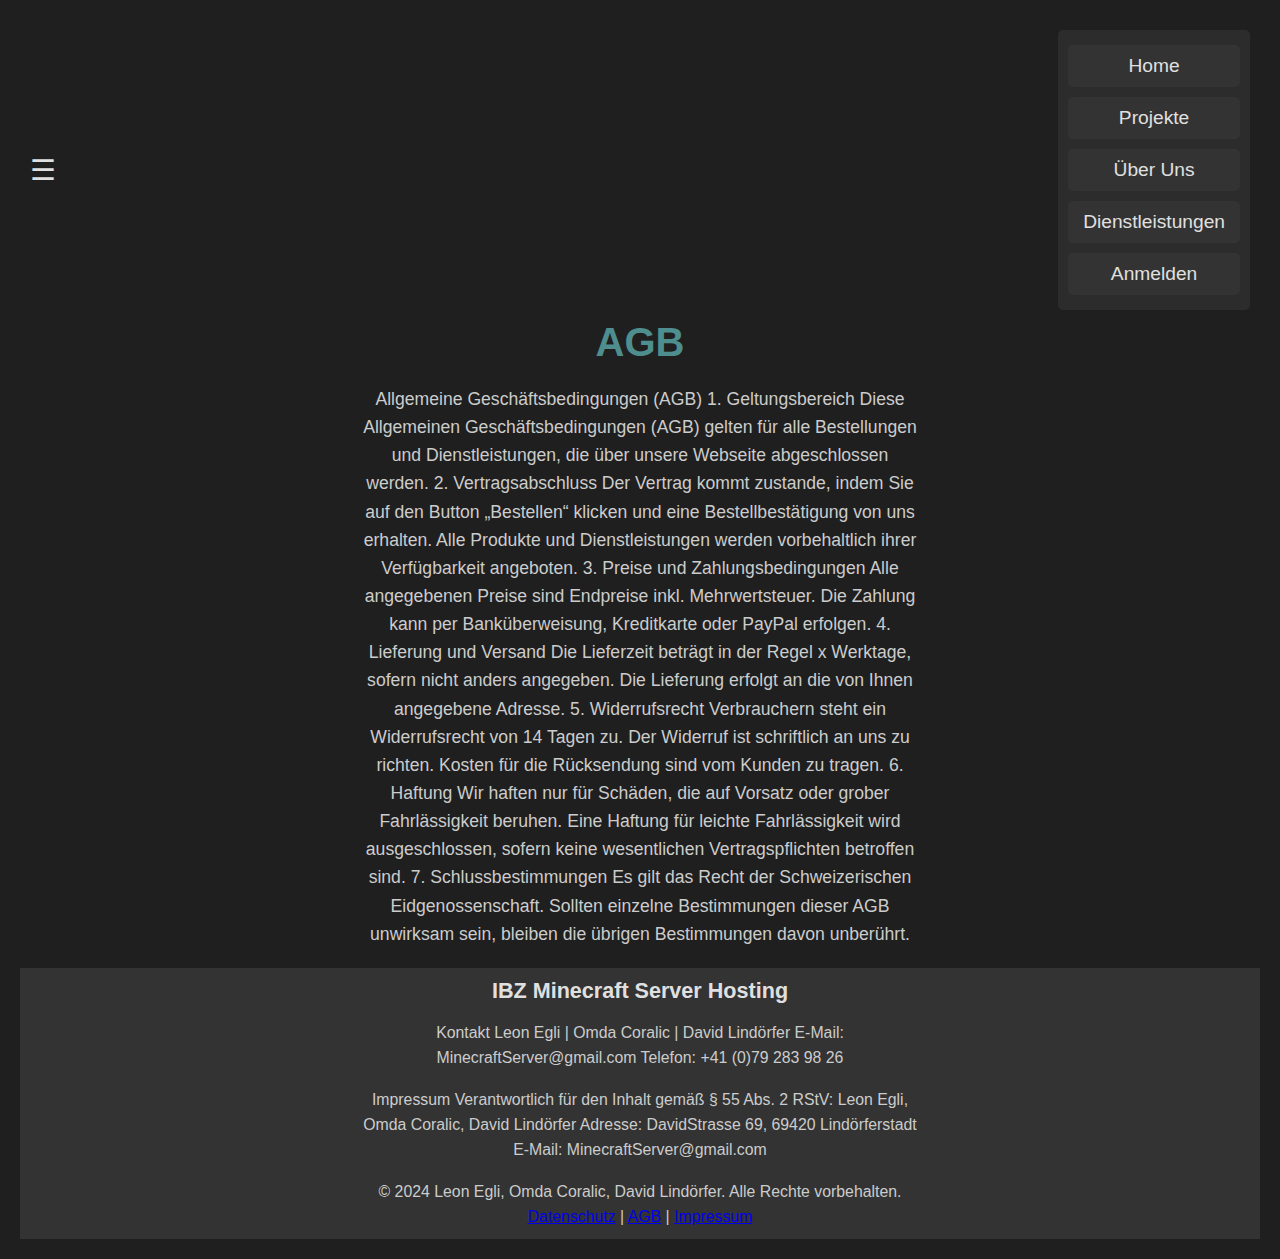
==== agb.html @ 010ecbc7 "Formatierung der Texte" ====
<!DOCTYPE html>
<html lang="en">
  <head>
    <meta charset="UTF-8" />
    <meta name="viewport" content="width=device-width, initial-scale=1.0" />
    <title>AGB</title>
    <link rel="stylesheet" href="styles.css" />
  </head>
  <body>
    <header>
      <!-- Hamburger Icon -->
      <button class="hamburger" onclick="toggleMenu()">☰</button>

      <!-- Hauptmenü, das mit JavaScript ein- und ausgeblendet wird -->
      <nav id="mainMenu" class="menu hidden">
        <a href="index.html">Home</a>
        <a href="projekte.html">Projekte</a>
        <div class="submenu">
          <a href="fertige_projekte.html">Fertige Projekte</a>
          <a href="laufende_projekte.html">Laufende Projekte</a>
        </div>
        <a href="ueber_uns.html">Über Uns</a>
        <a href="dienstleistungen.html">Dienstleistungen</a>
        <a href="anmeldung.html">Anmelden</a>
      </nav>
    </header>
    <h1>AGB</h1>
    <p>
      Allgemeine Geschäftsbedingungen (AGB) 1. Geltungsbereich Diese Allgemeinen
      Geschäftsbedingungen (AGB) gelten für alle Bestellungen und
      Dienstleistungen, die über unsere Webseite abgeschlossen werden. 2.
      Vertragsabschluss Der Vertrag kommt zustande, indem Sie auf den Button
      „Bestellen“ klicken und eine Bestellbestätigung von uns erhalten. Alle
      Produkte und Dienstleistungen werden vorbehaltlich ihrer Verfügbarkeit
      angeboten. 3. Preise und Zahlungsbedingungen Alle angegebenen Preise sind
      Endpreise inkl. Mehrwertsteuer. Die Zahlung kann per Banküberweisung,
      Kreditkarte oder PayPal erfolgen. 4. Lieferung und Versand Die Lieferzeit
      beträgt in der Regel x Werktage, sofern nicht anders angegeben. Die
      Lieferung erfolgt an die von Ihnen angegebene Adresse. 5. Widerrufsrecht
      Verbrauchern steht ein Widerrufsrecht von 14 Tagen zu. Der Widerruf ist
      schriftlich an uns zu richten. Kosten für die Rücksendung sind vom Kunden
      zu tragen. 6. Haftung Wir haften nur für Schäden, die auf Vorsatz oder
      grober Fahrlässigkeit beruhen. Eine Haftung für leichte Fahrlässigkeit
      wird ausgeschlossen, sofern keine wesentlichen Vertragspflichten betroffen
      sind. 7. Schlussbestimmungen Es gilt das Recht der Schweizerischen
      Eidgenossenschaft. Sollten einzelne Bestimmungen dieser AGB unwirksam
      sein, bleiben die übrigen Bestimmungen davon unberührt.
    </p>
  </body>

  <footer>
    <h2>IBZ Minecraft Server Hosting</h2>
    <br>  
    <p>
        <p>
        Kontakt Leon Egli | Omda Coralic | David Lindörfer E-Mail:
        MinecraftServer@gmail.com Telefon: +41 (0)79 283 98 26
        </p>
        <br>
        <p>
        Impressum
        Verantwortlich für den Inhalt gemäß § 55 Abs. 2 RStV: Leon Egli, Omda
        Coralic, David Lindörfer Adresse: DavidStrasse 69, 69420 Lindörferstadt
        E-Mail: MinecraftServer@gmail.com
        </p> 
        <br>
        <p>
        © 2024 Leon Egli, Omda Coralic, David
        Lindörfer. Alle Rechte vorbehalten. <a href="datenschutz.html" id="datenschutz">Datenschutz</a> | <a href="agb.html" id="agb">AGB</a> | <a href="impressum.html" id="Impressum">Impressum</a>
        </p>
      </p>
  </footer>


</html>
---- styles.css ----
/* Allgemeines Reset */
* {
  margin: 0;
  padding: 0;
  box-sizing: border-box;
}

/* Grundlegende Seitenstile */
body {
  font-family: Arial, sans-serif;
  background-color: #1f1f1f; /* Dunkles Grau */
  color: #e0e0e0; /* Helles Grau */
  padding: 20px;
  text-align: center;
}

/* Header und Menü */
header {
  display: flex;
  justify-content: space-between;
  align-items: center;
  padding: 10px;
}

.hamburger {
  font-size: 1.8em;
  background: none;
  border: none;
  color: #e0e0e0; /* Helles Grau */
  cursor: pointer;
}

/* Hidden class to initially hide the menu */
.hidden {
  display: none;
}

nav.menu {
  display: flex;
  flex-direction: column;
  align-items: center;
  background-color: #2c2c2c; /* Sehr dunkles Grau */
  padding: 10px;
  border-radius: 5px;
  transition: max-height 0.3s ease-out;
}

nav.menu a {
  color: #e0e0e0;
  text-decoration: none;
  font-size: 1.2em;
  padding: 10px 15px;
  margin: 5px 0;
  width: 100%;
  text-align: center;
  border-radius: 5px;
  background-color: #333; /* Dunkles Grau */
  transition: background-color 0.3s;
}

/* Farben für Links */
nav.menu a:hover {
  background-color: #4e8e8e; /* Smaragdgrün */
  color: #e0e0e0;
}

.hidden {
  display: none;
}

.submenu {
  display: none;
}

/* Dropdown-Untermenü für Projekte */
nav.menu a[href="projekte.html"]:hover + .submenu,
nav.menu .submenu:hover {
  display: block;
}

.submenu a {
  background-color: #2c2c2c; /* Dunkler als das Hauptmenü */
}

.submenu a:hover {
  background-color: #8b0000; /* Weinrot */
}

h1 {
  font-size: 2.5em;
  color: #4e8e8e; /* Smaragdgrün */
  margin-bottom: 20px;
}

p {
  color: #ccc; /* Helles Grau */
  line-height: 1.6;
  font-size: 1.1em;
  max-width: 600px;
  margin: 0 auto;
  padding: 0 20px;
}

/* Responsive Design */
@media (max-width: 768px) {
  nav.menu {
    max-height: 400px;
    overflow: hidden;
  }

  .hidden {
    display: flex;
  }
}

/* Footer (Falls benötigt) */
footer {
  margin-top: 20px;
  color: #e0e0e0;
  background-color: #333;
  padding: 10px;
  font-size: 0.9em;
}

/*Navy Blue: #000080 - Emerald green: #4e8e8e - Wine Red: #8b0000 */
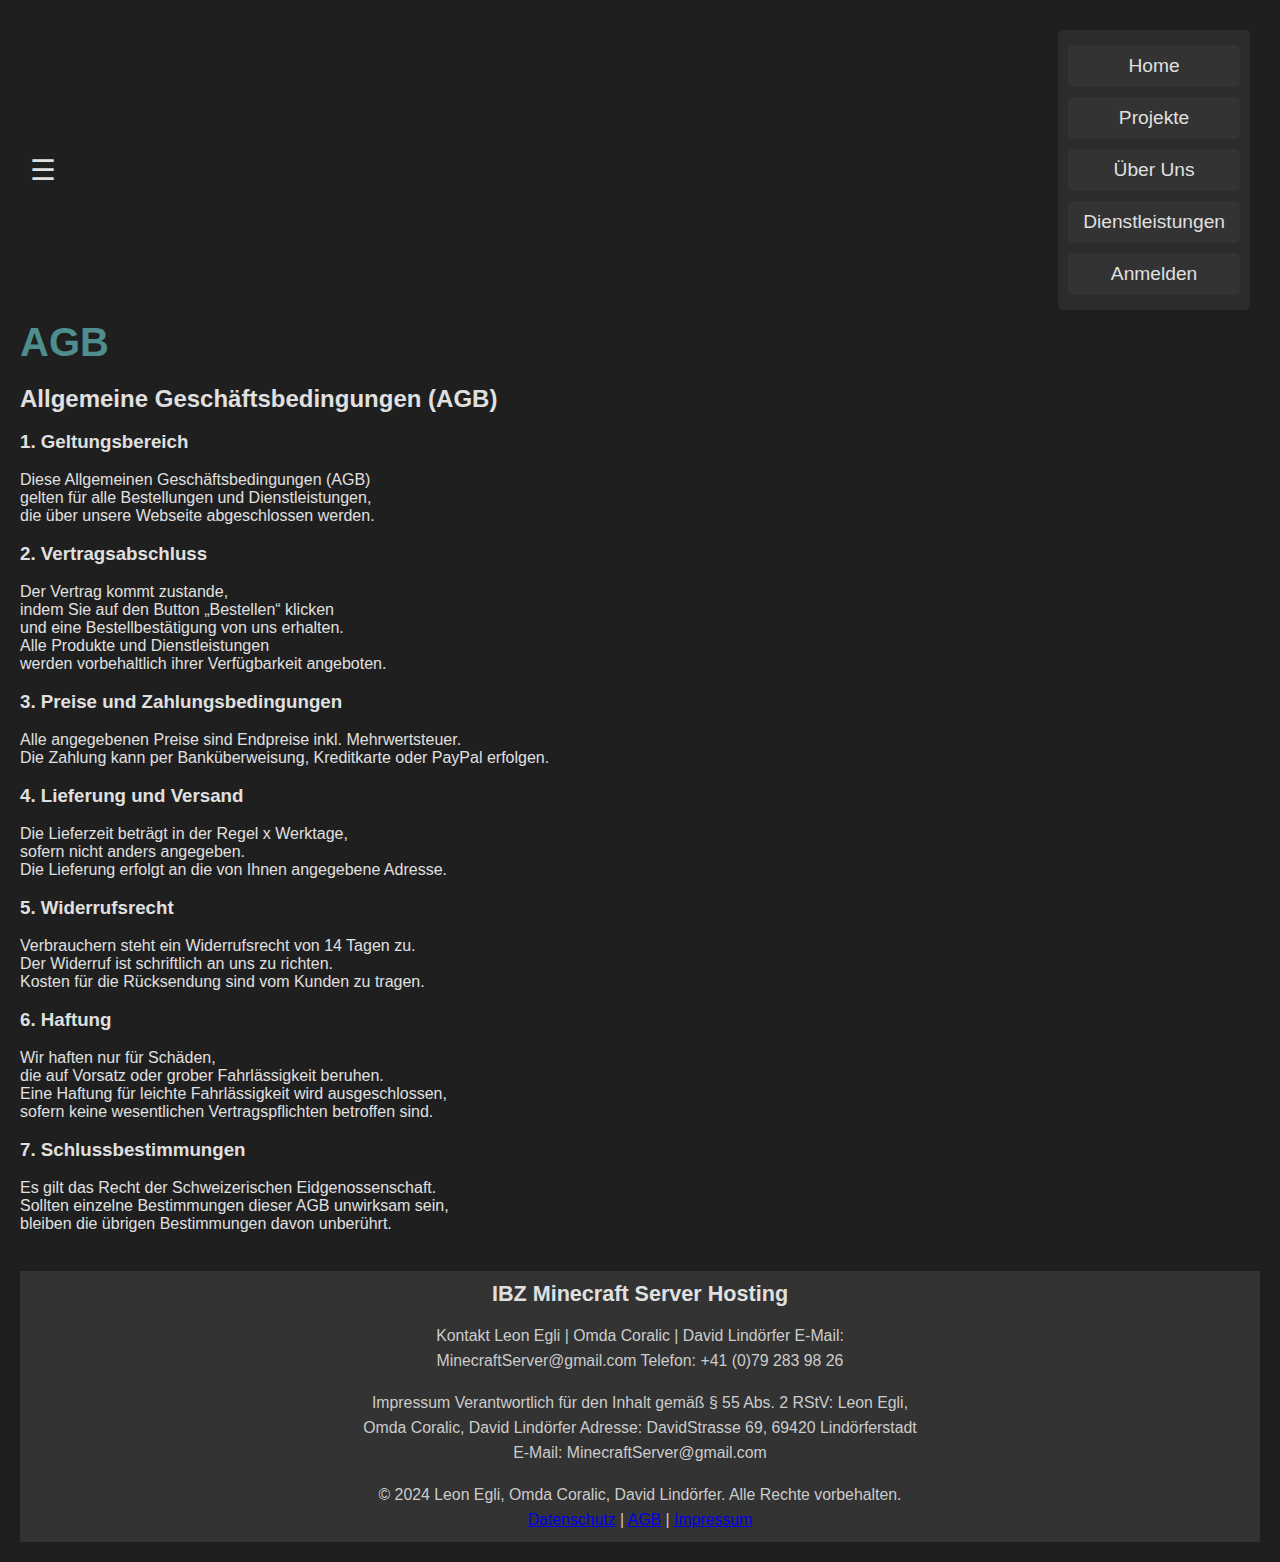
==== commit da2fc5f1: "design bearbeitung" ====
--- a/agb.html
+++ b/agb.html
@@ -15,37 +15,96 @@
       <nav id="mainMenu" class="menu hidden">
         <a href="index.html">Home</a>
         <a href="projekte.html">Projekte</a>
-        <div class="submenu">
-          <a href="fertige_projekte.html">Fertige Projekte</a>
-          <a href="laufende_projekte.html">Laufende Projekte</a>
-        </div>
         <a href="ueber_uns.html">Über Uns</a>
         <a href="dienstleistungen.html">Dienstleistungen</a>
         <a href="anmeldung.html">Anmelden</a>
       </nav>
     </header>
+
+    <main class="AGB">
     <h1>AGB</h1>
-    <p>
-      Allgemeine Geschäftsbedingungen (AGB) 1. Geltungsbereich Diese Allgemeinen
-      Geschäftsbedingungen (AGB) gelten für alle Bestellungen und
-      Dienstleistungen, die über unsere Webseite abgeschlossen werden. 2.
-      Vertragsabschluss Der Vertrag kommt zustande, indem Sie auf den Button
-      „Bestellen“ klicken und eine Bestellbestätigung von uns erhalten. Alle
-      Produkte und Dienstleistungen werden vorbehaltlich ihrer Verfügbarkeit
-      angeboten. 3. Preise und Zahlungsbedingungen Alle angegebenen Preise sind
-      Endpreise inkl. Mehrwertsteuer. Die Zahlung kann per Banküberweisung,
-      Kreditkarte oder PayPal erfolgen. 4. Lieferung und Versand Die Lieferzeit
-      beträgt in der Regel x Werktage, sofern nicht anders angegeben. Die
-      Lieferung erfolgt an die von Ihnen angegebene Adresse. 5. Widerrufsrecht
-      Verbrauchern steht ein Widerrufsrecht von 14 Tagen zu. Der Widerruf ist
-      schriftlich an uns zu richten. Kosten für die Rücksendung sind vom Kunden
-      zu tragen. 6. Haftung Wir haften nur für Schäden, die auf Vorsatz oder
-      grober Fahrlässigkeit beruhen. Eine Haftung für leichte Fahrlässigkeit
-      wird ausgeschlossen, sofern keine wesentlichen Vertragspflichten betroffen
-      sind. 7. Schlussbestimmungen Es gilt das Recht der Schweizerischen
-      Eidgenossenschaft. Sollten einzelne Bestimmungen dieser AGB unwirksam
-      sein, bleiben die übrigen Bestimmungen davon unberührt.
+    <p class="AGB">
+      <h2>Allgemeine Geschäftsbedingungen (AGB)</h2>
+        <br>
+        
+            <p>
+                <h3>1. Geltungsbereich</h3>
+      
+                <br>
+                Diese Allgemeinen
+                Geschäftsbedingungen (AGB) <br>
+                gelten für alle Bestellungen und
+                Dienstleistungen,<br>
+                die über unsere Webseite abgeschlossen werden. 
+            </p>
+        <br>
+
+            <p>
+                <h3>2. Vertragsabschluss</h3>
+                <br>
+                Der Vertrag kommt zustande,<br>
+                indem Sie auf den Button „Bestellen“ klicken <br>
+                und eine Bestellbestätigung von uns erhalten. <br>
+                Alle Produkte und Dienstleistungen <br>
+                werden vorbehaltlich ihrer Verfügbarkeit
+                angeboten. 
+            </p>
+        <br>
+
+            <p>
+                <h3>3. Preise und Zahlungsbedingungen</h3> 
+                <br>
+                Alle angegebenen Preise sind
+                Endpreise inkl. Mehrwertsteuer. <br>
+                Die Zahlung kann per Banküberweisung,
+                Kreditkarte oder PayPal erfolgen. 
+            </p>
+        <br>
+
+            <p>
+                <h3>4. Lieferung und Versand</h3> 
+                <br>
+                Die Lieferzeit
+                beträgt in der Regel x Werktage,<br>
+                sofern nicht anders angegeben. <br>
+                Die Lieferung erfolgt an die von Ihnen angegebene Adresse. 
+            </p>
+        <br>
+
+            <p>
+                <h3>5. Widerrufsrecht</h3>
+                <br>
+                Verbrauchern steht ein Widerrufsrecht von 14 Tagen zu. <br>
+                Der Widerruf ist schriftlich an uns zu richten. <br>
+                Kosten für die Rücksendung sind vom Kunden
+                zu tragen. 
+            </p>
+        <br>
+
+            <p>
+                <h3>6. Haftung</h3>
+                <br>
+                Wir haften nur für Schäden,<br>
+                die auf Vorsatz oder grober Fahrlässigkeit beruhen. <br>
+                Eine Haftung für leichte Fahrlässigkeit
+                wird ausgeschlossen,<br>
+                sofern keine wesentlichen Vertragspflichten betroffen
+                sind.
+            </p> 
+        <br>
+      
+            <p>
+                <h3>7. Schlussbestimmungen</h3>
+                <br>
+                Es gilt das Recht der Schweizerischen
+                Eidgenossenschaft. <br>
+                Sollten einzelne Bestimmungen dieser AGB unwirksam
+                sein,<br>
+                bleiben die übrigen Bestimmungen davon unberührt.
+            </p>
+        <br>
     </p>
+</main>
   </body>
 
   <footer>
--- a/styles.css
+++ b/styles.css
@@ -123,3 +123,37 @@
 }
 
 /*Navy Blue: #000080 - Emerald green: #4e8e8e - Wine Red: #8b0000 */
+
+.impressum {
+  text-align: left;
+}
+
+.AGB {
+  text-align: left;
+}
+
+.Datenschutzerklärung {
+  text-align: left;
+}
+
+.LP {
+  background-color: #4e8e8e;
+  border-radius: 8px;
+  border-color: #4e8e8e;
+  color: #e0e0e0;
+  padding: 10px;
+}
+
+.FP {
+  background-color: #4e8e8e;
+  border-radius: 8px;
+  border-color: #4e8e8e;
+  color: #e0e0e0;
+  padding: 10px;
+}
+
+#home {
+  border-radius: 30px;
+  margin-left: 1027px;
+  margin-top: -250px;
+}
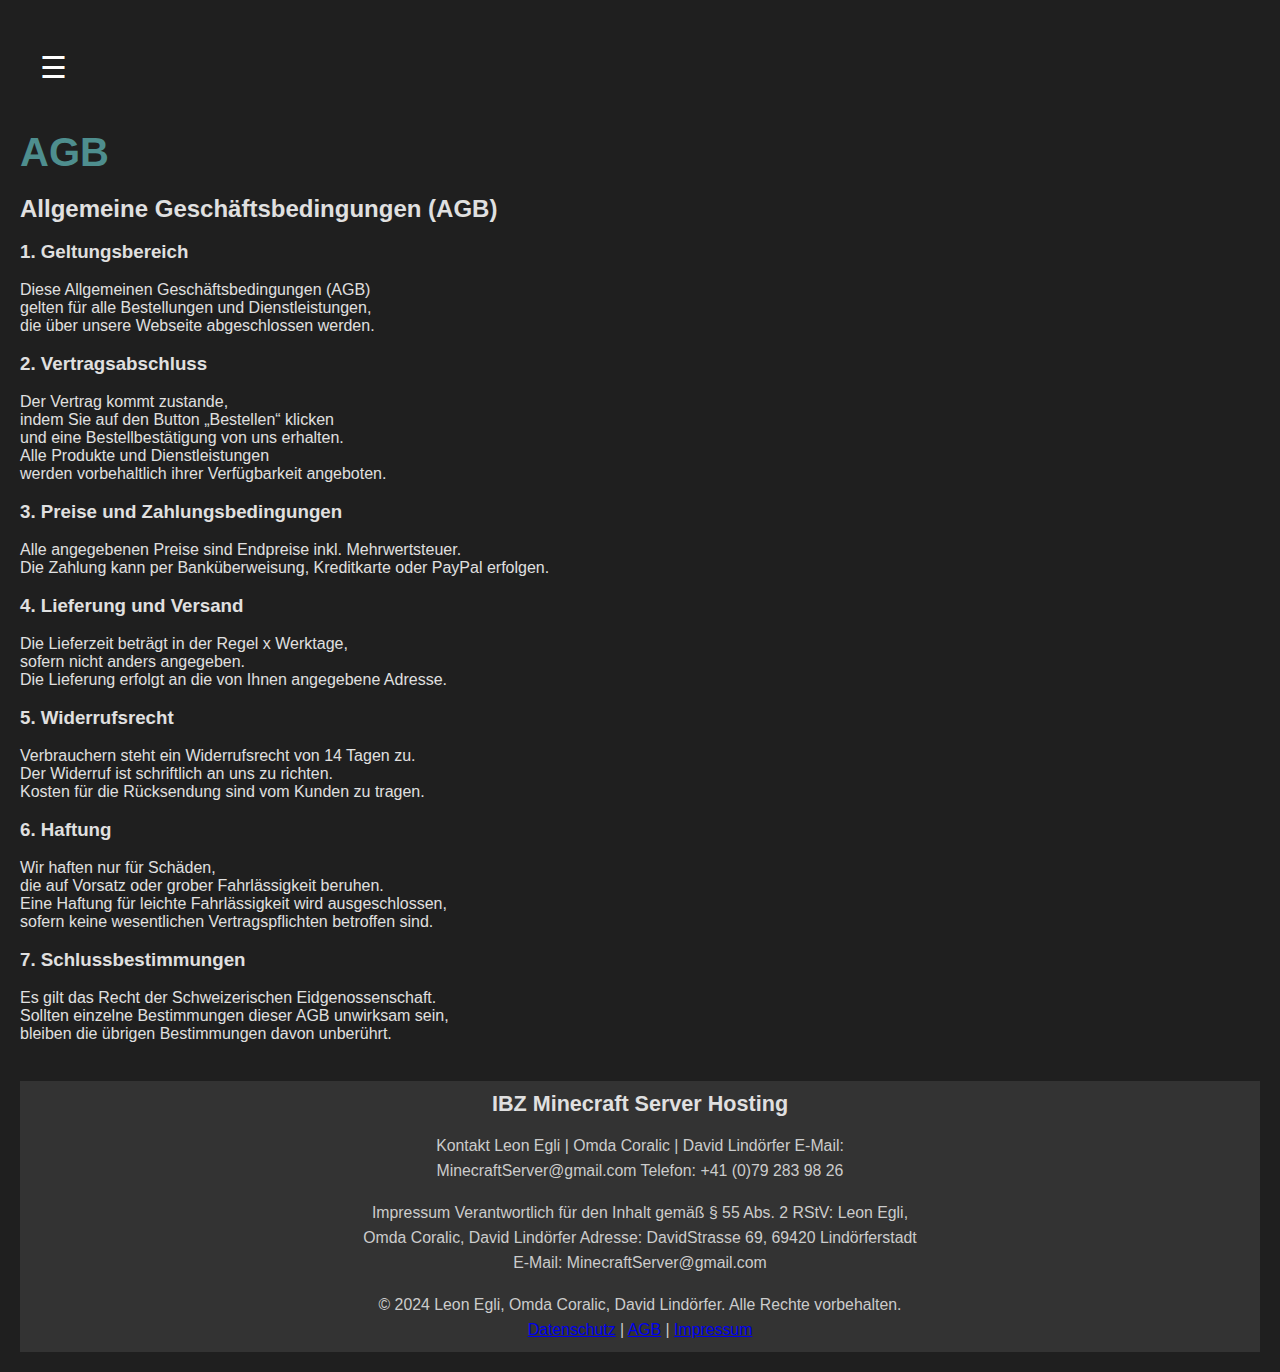
==== commit ab7c8370: "Bald Fertig" ====
--- a/agb.html
+++ b/agb.html
@@ -5,22 +5,25 @@
     <meta name="viewport" content="width=device-width, initial-scale=1.0" />
     <title>AGB</title>
     <link rel="stylesheet" href="styles.css" />
+    <link rel="stylesheet" href="https://cdnjs.cloudflare.com/ajax/libs/font-awesome/6.0.0-beta3/css/all.min.css">
   </head>
   <body>
     <header>
-      <!-- Hamburger Icon -->
-      <button class="hamburger" onclick="toggleMenu()">☰</button>
-
-      <!-- Hauptmenü, das mit JavaScript ein- und ausgeblendet wird -->
-      <nav id="mainMenu" class="menu hidden">
-        <a href="index.html">Home</a>
-        <a href="projekte.html">Projekte</a>
-        <a href="ueber_uns.html">Über Uns</a>
-        <a href="dienstleistungen.html">Dienstleistungen</a>
-        <a href="anmeldung.html">Anmelden</a>
-      </nav>
-    </header>
-
+    <button class="hamburger" onclick="openSidebar()">☰</button>
+    <div id="mySidebar" class="sidebar">
+      <a href="javascript:void(0)" onclick="closeSidebar()">Schließen ×</a>
+      <a href="index.html"><i class="fas fa-home"></i> Home</a>
+      <a href="projekte.html"><i class="fas fa-project-diagram"></i> Projekte</a>
+      <a href="ueber_uns.html"><i class="fas fa-users"></i> Über Uns</a>
+      <a href="dienstleistungen.html"><i class="fas fa-concierge-bell"></i> Dienstleistungen</a>
+      <a href="anmeldung.html"><i class="fas fa-user-plus"></i> Anmelden</a>
+    </div>
+  </header>
+  <br>
+  <br>
+  <br>
+  <br>
+  <br>
     <main class="AGB">
     <h1>AGB</h1>
     <p class="AGB">
@@ -105,6 +108,23 @@
         <br>
     </p>
 </main>
+<script>
+    let isShown = false;
+
+    function openSidebar() {
+      if (isShown) {
+        closeSidebar();
+        return;
+      }
+      document.getElementById("mySidebar").style.width = "250px";
+      isShown = true;
+    }
+
+    function closeSidebar() {
+      document.getElementById("mySidebar").style.width = "0";
+      isShown = false;
+    }
+  </script>
   </body>
 
   <footer>
--- a/styles.css
+++ b/styles.css
@@ -14,76 +14,58 @@
   text-align: center;
 }
 
-/* Header und Menü */
 header {
-  display: flex;
-  justify-content: space-between;
-  align-items: center;
+  background-color: #1f1f1f;
+  color: white;
   padding: 10px;
+  position: relative;
 }
 
-.hamburger {
-  font-size: 1.8em;
-  background: none;
-  border: none;
-  color: #e0e0e0; /* Helles Grau */
-  cursor: pointer;
+#mySidebar {
+  height: 100%;
+  width: 0; /* Standardmäßig geschlossen */
+  position: fixed;
+  z-index: 1;
+  top: 0;
+  left: 0;
+  background-color: #111;
+  overflow-x: hidden;
+  transition: 0.5s;
+  padding-top: 60px;
 }
 
-/* Hidden class to initially hide the menu */
-.hidden {
-  display: none;
+#mySidebar a {
+  display: flex; /* Flexbox aktivieren */
+  align-items: center; /* Vertikale Ausrichtung */
+  padding: 8px 8px 8px 32px;
+  text-decoration: none;
+  font-size: 25px;
+  color: white;
+  transition: 0.3s;
 }
 
-nav.menu {
-  display: flex;
-  flex-direction: column;
-  align-items: center;
-  background-color: #2c2c2c; /* Sehr dunkles Grau */
-  padding: 10px;
-  border-radius: 5px;
-  transition: max-height 0.3s ease-out;
+#mySidebar a i {
+  /* Falls du Icons verwendest */
+  margin-right: 10px; /* Abstand zwischen Icon und Text */
+  font-size: 25px; /* Größe des Icons */
 }
 
-nav.menu a {
-  color: #e0e0e0;
-  text-decoration: none;
-  font-size: 1.2em;
-  padding: 10px 15px;
-  margin: 5px 0;
-  width: 100%;
-  text-align: center;
-  border-radius: 5px;
-  background-color: #333; /* Dunkles Grau */
-  transition: background-color 0.3s;
+#mySidebar a:hover {
+  color: #f1f1f1;
 }
 
-/* Farben für Links */
-nav.menu a:hover {
-  background-color: #4e8e8e; /* Smaragdgrün */
-  color: #e0e0e0;
-}
+/* Stil für den Hamburger-Button */
 
-.hidden {
-  display: none;
-}
-
-.submenu {
-  display: none;
-}
-
-/* Dropdown-Untermenü für Projekte */
-nav.menu a[href="projekte.html"]:hover + .submenu,
-nav.menu .submenu:hover {
-  display: block;
-}
-
-.submenu a {
-  background-color: #2c2c2c; /* Dunkler als das Hauptmenü */
-}
-
-.submenu a:hover {
-  background-color: #8b0000; /* Weinrot */
+.hamburger {
+  position: absolute;
+  top: 20px;
+  left: 10px; /* Hamburger-Button auf der linken Seite positionieren */
+  font-size: 30px; /* Größe des Icons */
+  background: none; /* Hintergrund entfernen */
+  border: none; /* Rahmen entfernen */
+  color: white; /* Schriftfarbe */
+  cursor: pointer; /* Zeiger-Cursor beim Hover */
+  padding: 10px; /* Padding hinzufügen */
 }
 
 h1 {
@@ -154,6 +136,44 @@
 
 #home {
   border-radius: 30px;
-  margin-left: 1027px;
-  margin-top: -250px;
+  margin-right: 10px;
+  margin-top: 100px;
 }
+
+/* Formular-Stile */
+#contactForm {
+  background: #333;
+  padding: 20px;
+  border-radius: 8px;
+  box-shadow: 0 2px 10px rgba(0, 0, 0, 0.1);
+  max-width: 600px;
+  margin: 20px auto;
+}
+
+fieldset {
+  border: none;
+}
+
+legend {
+  font-size: 1.5em;
+  margin-bottom: 10px;
+}
+
+label {
+  display: block;
+  margin: 10px 0 5px;
+}
+
+input[type="text"],
+input[type="email"],
+input[type="tel"],
+input[type="date"],
+select,
+textarea {
+  width: 100%;
+  padding: 10px;
+  margin: 5px 0 15px;
+  border: 1px solid #ccc;
+  border-radius: 4px;
+  box-sizing: border-box;
+}
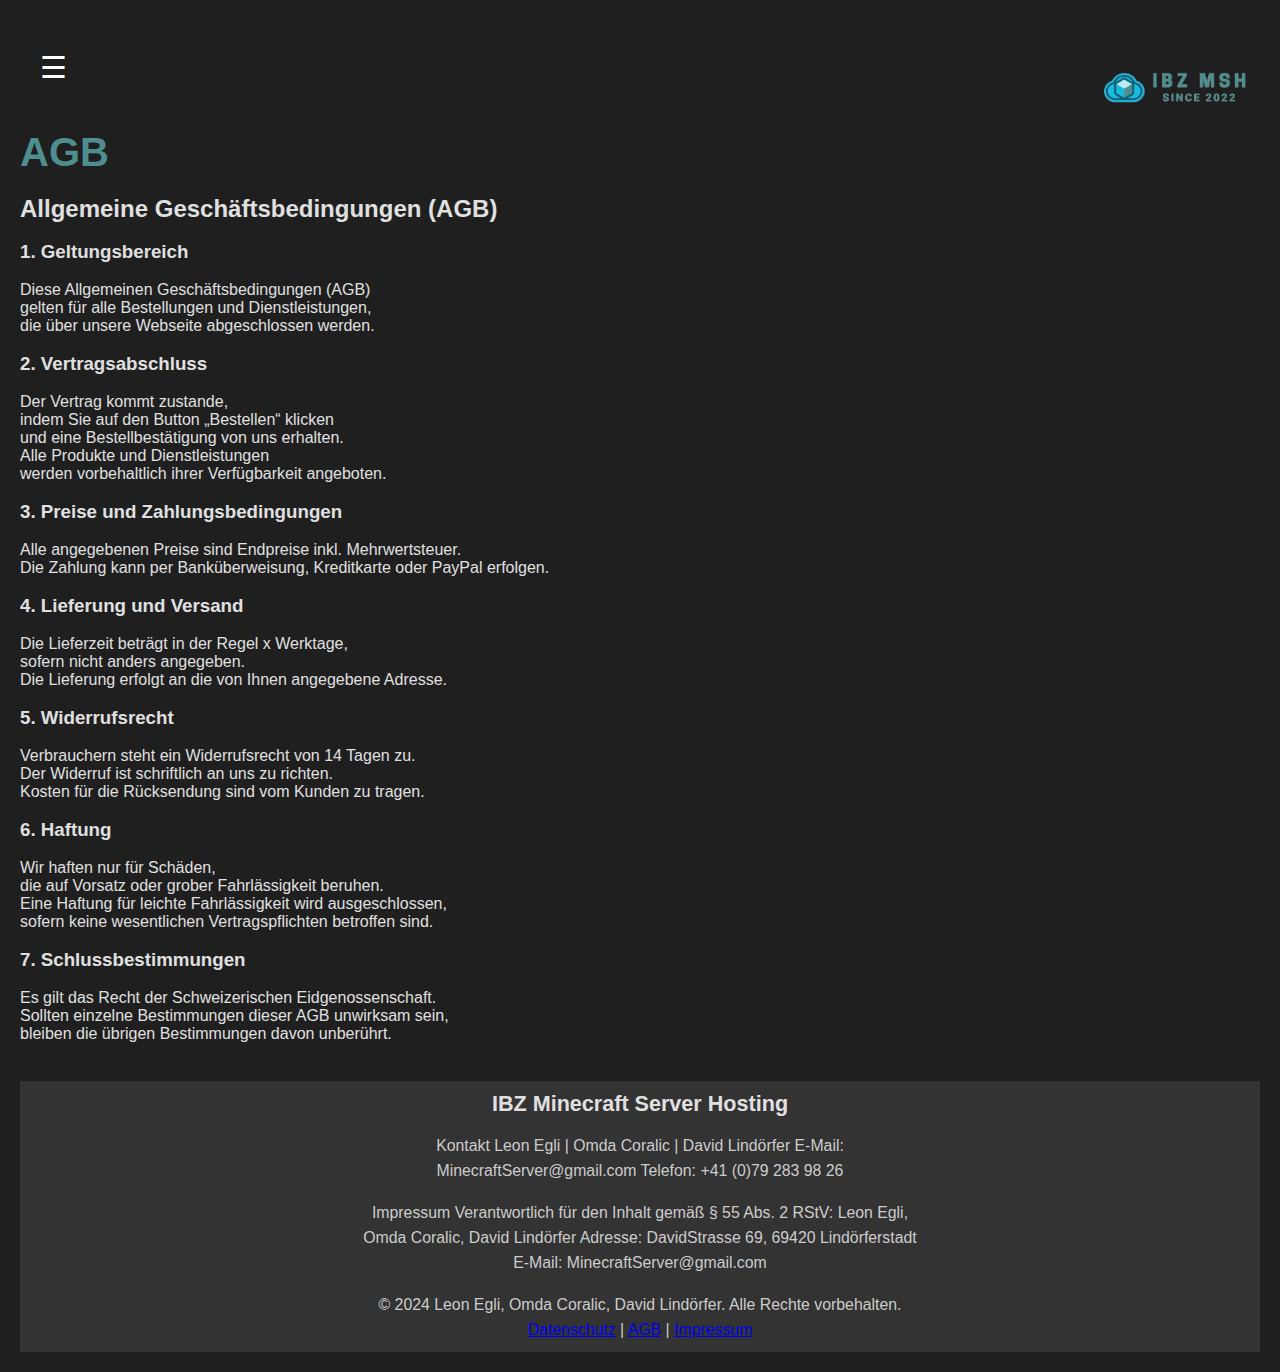
==== commit d17c5847: "kleine änderungen" ====
--- a/agb.html
+++ b/agb.html
@@ -9,16 +9,19 @@
   </head>
   <body>
     <header>
-    <button class="hamburger" onclick="openSidebar()">☰</button>
-    <div id="mySidebar" class="sidebar">
-      <a href="javascript:void(0)" onclick="closeSidebar()">Schließen ×</a>
-      <a href="index.html"><i class="fas fa-home"></i> Home</a>
-      <a href="projekte.html"><i class="fas fa-project-diagram"></i> Projekte</a>
-      <a href="ueber_uns.html"><i class="fas fa-users"></i> Über Uns</a>
-      <a href="dienstleistungen.html"><i class="fas fa-concierge-bell"></i> Dienstleistungen</a>
-      <a href="anmeldung.html"><i class="fas fa-user-plus"></i> Anmelden</a>
-    </div>
-  </header>
+        <a href="index.html">
+          <img id="Logo" src="Logo MSH.png" alt="Logo" />
+        </a>
+        <button class="hamburger" onclick="openSidebar()">☰</button>
+        <div id="mySidebar" class="sidebar">
+          <a href="javascript:void(0)" onclick="closeSidebar()">Schließen ×</a>
+          <a href="index.html"><i class="fas fa-home"></i> Home</a>
+          <a href="projekte.html"><i class="fas fa-project-diagram"></i> Projekte</a>
+          <a href="ueber_uns.html"><i class="fas fa-users"></i> Über Uns</a>
+          <a href="dienstleistungen.html"><i class="fas fa-concierge-bell"></i> Dienstleistungen</a>
+          <a href="anmeldung.html"><i class="fas fa-user-plus"></i> Anmelden</a>
+        </div>
+      </header>
   <br>
   <br>
   <br>
--- a/styles.css
+++ b/styles.css
@@ -83,6 +83,12 @@
   padding: 0 20px;
 }
 
+@media (min-width: 1024px) {
+  img {
+    height: 500px;
+    width: 300px;
+  }
+}
 /* Responsive Design */
 @media (max-width: 768px) {
   nav.menu {
@@ -93,6 +99,26 @@
   .hidden {
     display: flex;
   }
+
+  img {
+    height: 300px;
+    width: auto;
+  }
+}
+
+@media (max-width: 480px) {
+  img {
+    height: 200px;
+    width: auto;
+  }
+}
+
+#Logo {
+  position: absolute; /* Positionieren */
+  top: 10px; /* Abstand vom oberen Rand */
+  right: 10px; /* Abstand vom rechten Rand */
+  width: 150px; /* Breite des Logos anpassen, falls nötig */
+  height: auto; /* Höhe automatisch anpassen */
 }
 
 /* Footer (Falls benötigt) */
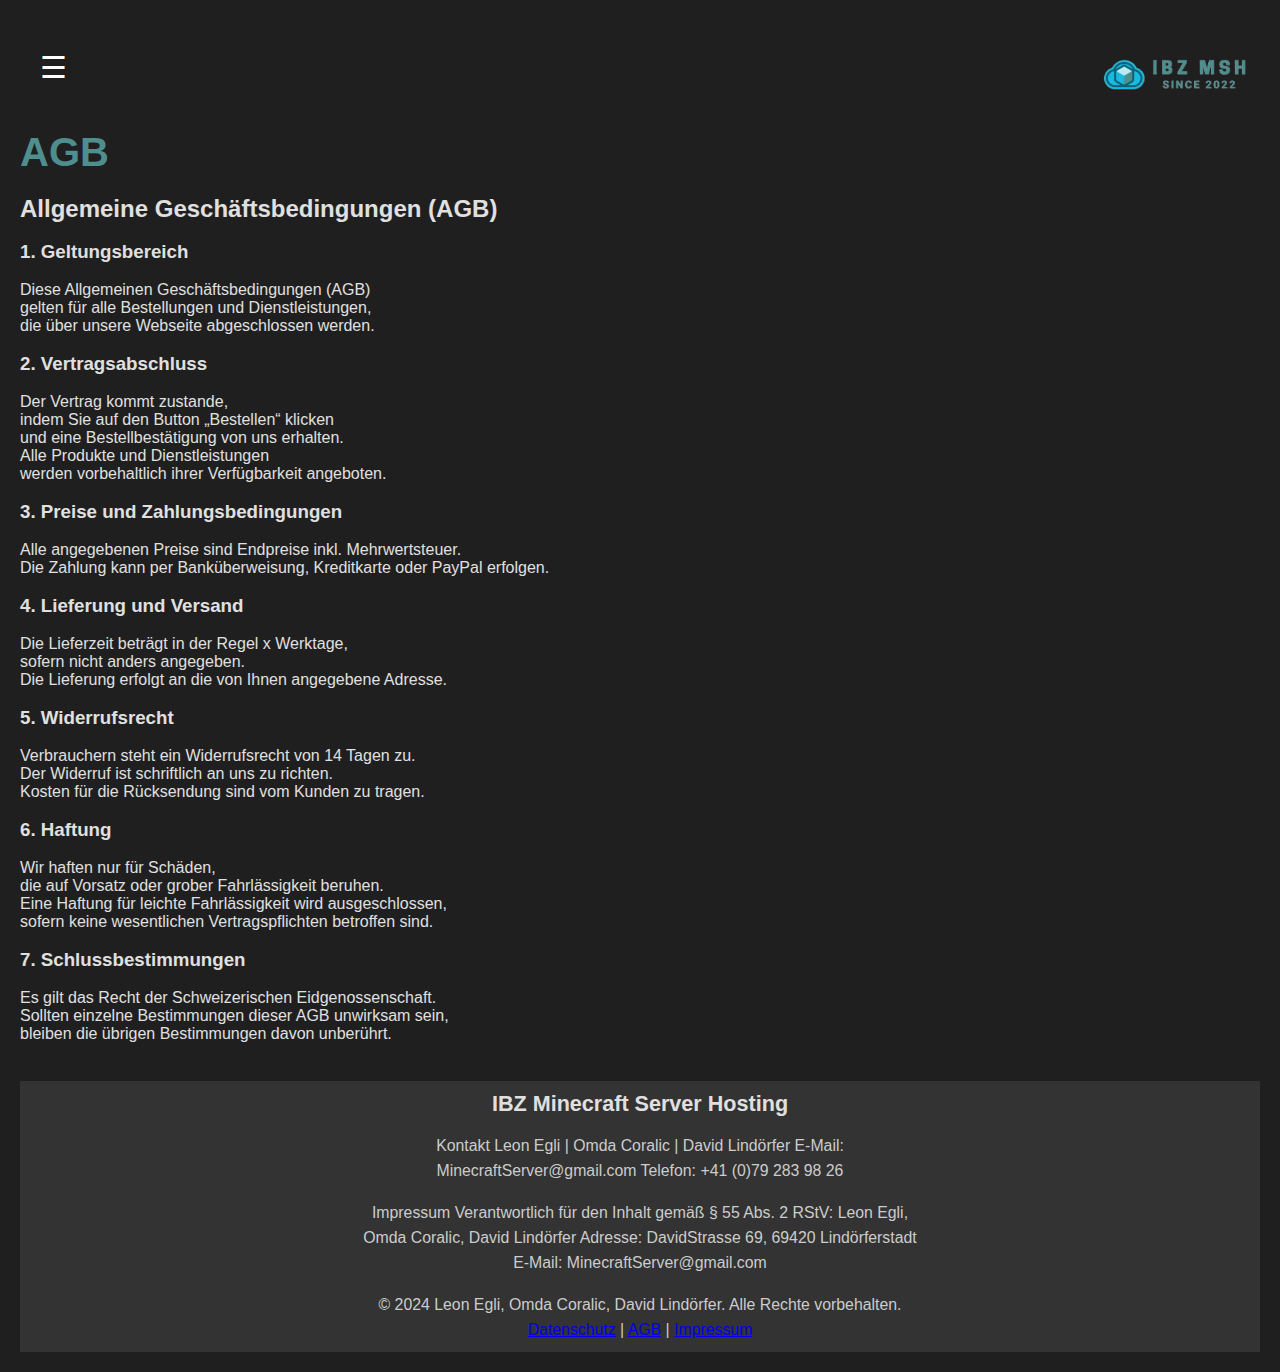
==== commit e9f04430: "favicon" ====
--- a/agb.html
+++ b/agb.html
@@ -4,6 +4,7 @@
     <meta charset="UTF-8" />
     <meta name="viewport" content="width=device-width, initial-scale=1.0" />
     <title>AGB</title>
+    <link rel="icon" href="favicon.ico" type="image/x-icon" />
     <link rel="stylesheet" href="styles.css" />
     <link rel="stylesheet" href="https://cdnjs.cloudflare.com/ajax/libs/font-awesome/6.0.0-beta3/css/all.min.css">
   </head>
--- a/styles.css
+++ b/styles.css
@@ -85,8 +85,8 @@
 
 @media (min-width: 1024px) {
   img {
-    height: 500px;
-    width: 300px;
+    height: 400px;
+    width: auto;
   }
 }
 /* Responsive Design */
@@ -104,18 +104,44 @@
     height: 300px;
     width: auto;
   }
+
+  #Video {
+    height: 300px;
+    width: auto;
+  }
 }
 
 @media (max-width: 480px) {
   img {
     height: 200px;
-    width: auto;
-  }
+    max-width: 300px;
+  }
+
+  #Video {
+    height: 200px;
+    width: auto;
+  }
+}
+
+.video-container {
+  position: relative;
+  width: 100%;
+  padding-bottom: 56.25%; /* 16:9 Aspect Ratio (9 / 16 * 100) */
+  height: 0;
+  overflow: hidden;
+}
+
+.video-container iframe {
+  position: absolute;
+  top: 0;
+  left: 0;
+  width: 100%;
+  height: 100%;
 }
 
 #Logo {
   position: absolute; /* Positionieren */
-  top: 10px; /* Abstand vom oberen Rand */
+  top: -3px; /* Abstand vom oberen Rand */
   right: 10px; /* Abstand vom rechten Rand */
   width: 150px; /* Breite des Logos anpassen, falls nötig */
   height: auto; /* Höhe automatisch anpassen */
@@ -203,3 +229,19 @@
   border-radius: 4px;
   box-sizing: border-box;
 }
+
+#Dienstleistungen {
+  text-align: left;
+}
+
+.Leistung {
+  text-align: left;
+}
+
+#überuns {
+  text-align: left;
+}
+
+#Projekte {
+  text-align: center;
+}
